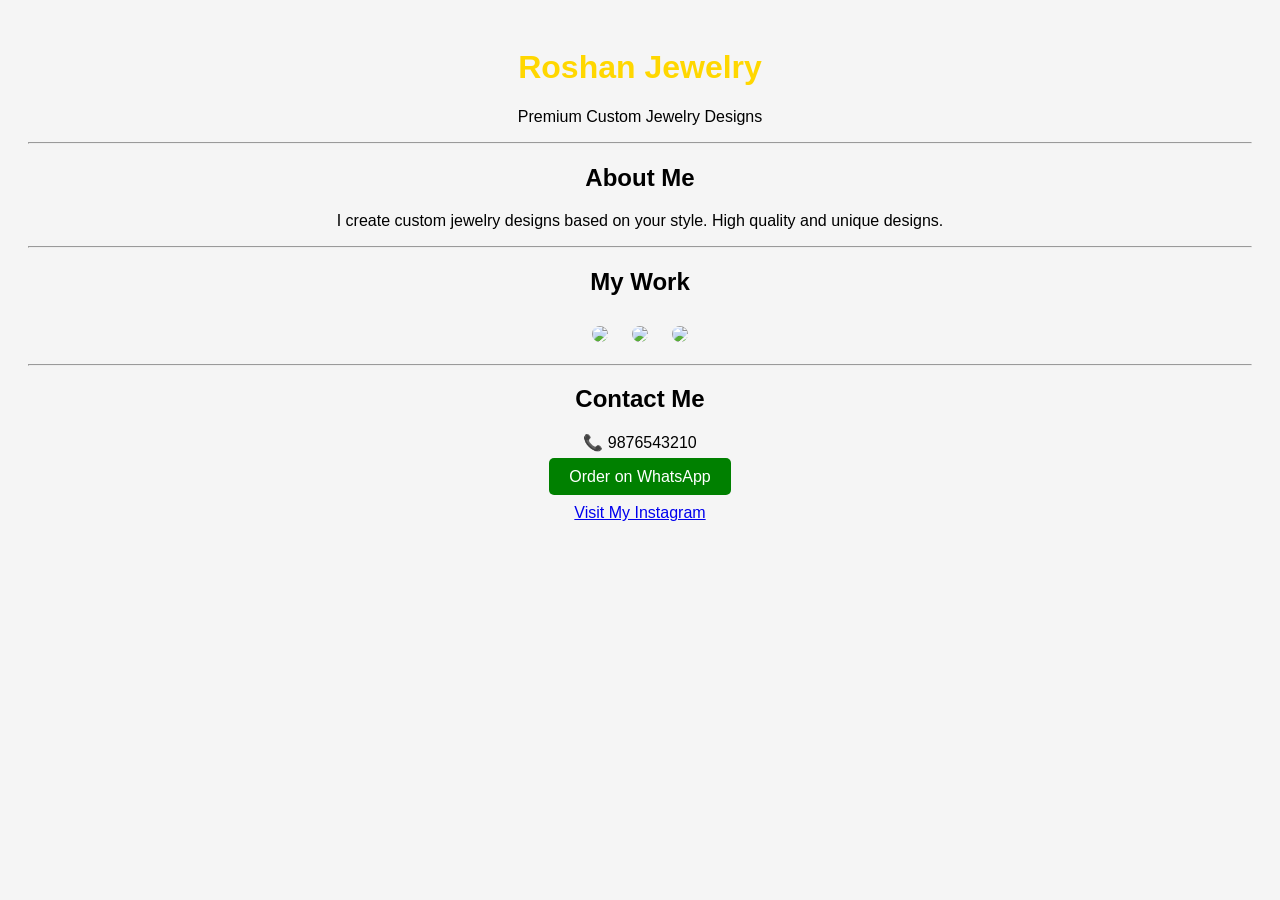
==== website1/index.html @ 35e26382 "Rename index1.html to index.html" ====
<!DOCTYPE html>
<html>
<head>
    <title>Roshan Jewelry</title>
</head>

<body style="background-color: #f5f5f5; font-family: Arial;">

<div style="text-align:center; padding:20px;">

    <h1 style="color: gold;">Roshan Jewelry</h1>
    <p>Premium Custom Jewelry Designs</p>

    <hr>

    <h2>About Me</h2>
    <p>I create custom jewelry designs based on your style. High quality and unique designs.</p>

    <hr>

    <h2>My Work</h2>

    <img src="57.jpg" width="200" style="border-radius:10px; margin:10px;">
    <img src="61.jpg" width="200" style="border-radius:10px; margin:10px;">
    <img src="63.jpg" width="200" style="border-radius:10px; margin:10px;">

    <hr>

    <h2>Contact Me</h2>
    <p>📞 9876543210</p>

    <a href="https://wa.me/919876543210" 
       style="background-color: green; color: white; padding:10px 20px; text-decoration:none; border-radius:5px;">
       Order on WhatsApp
    </a>

    <br><br>

    <a href="https://instagram.com/yourusername">
        Visit My Instagram
    </a>

</div>

</body>
</html>
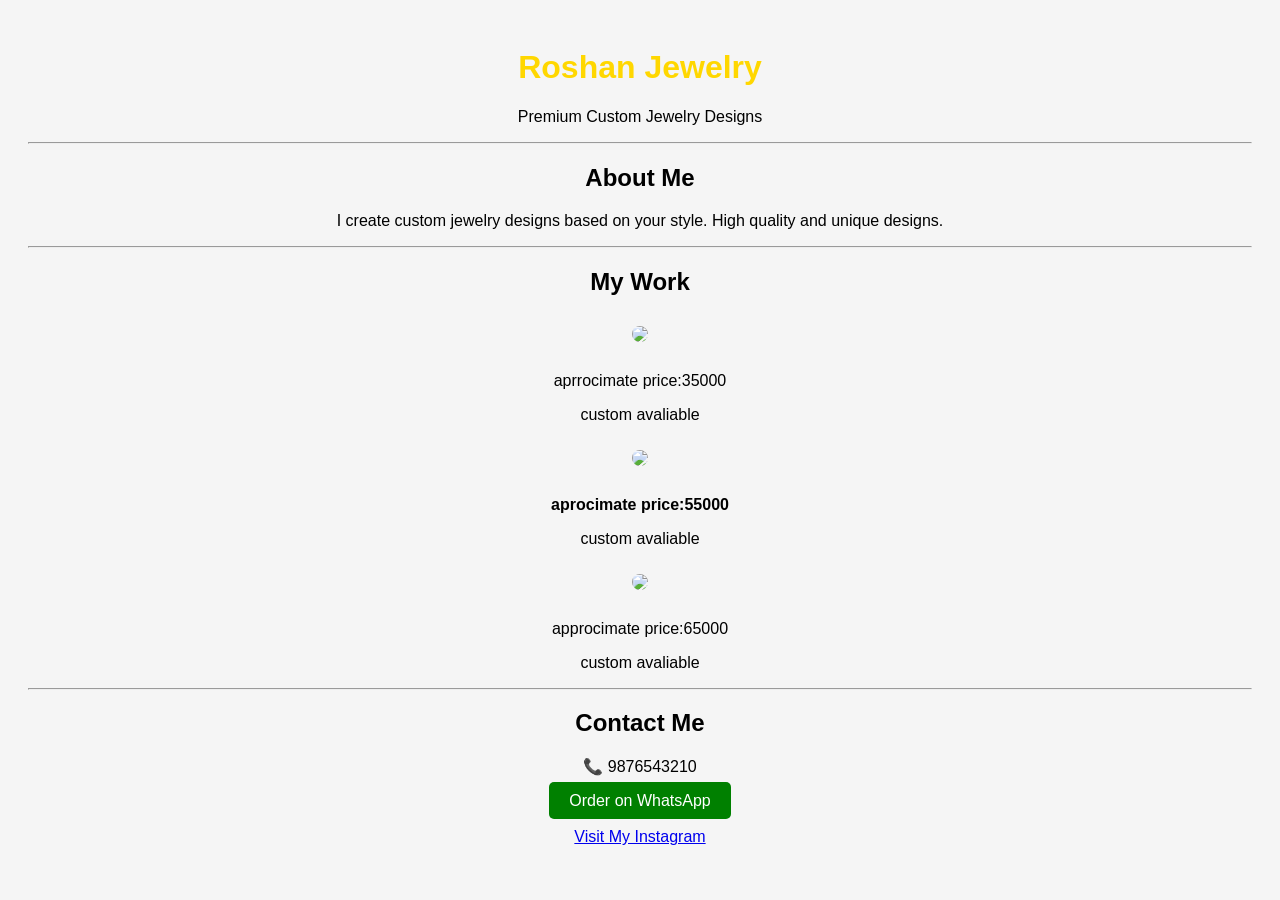
==== commit bacc271e: "Update index.html" ====
--- a/website1/index.html
+++ b/website1/index.html
@@ -21,8 +21,14 @@
     <h2>My Work</h2>
 
     <img src="57.jpg" width="200" style="border-radius:10px; margin:10px;">
+    <p></b>aprrocimate price:35000</b></p>
+     <p>custom avaliable </p>
     <img src="61.jpg" width="200" style="border-radius:10px; margin:10px;">
+     <p><b>aprocimate price:55000</b></p>
+    <p>custom avaliable </p>
     <img src="63.jpg" width="200" style="border-radius:10px; margin:10px;">
+     <p></b>approcimate price:65000</b></p>
+     <p>custom avaliable </p>
 
     <hr>
 
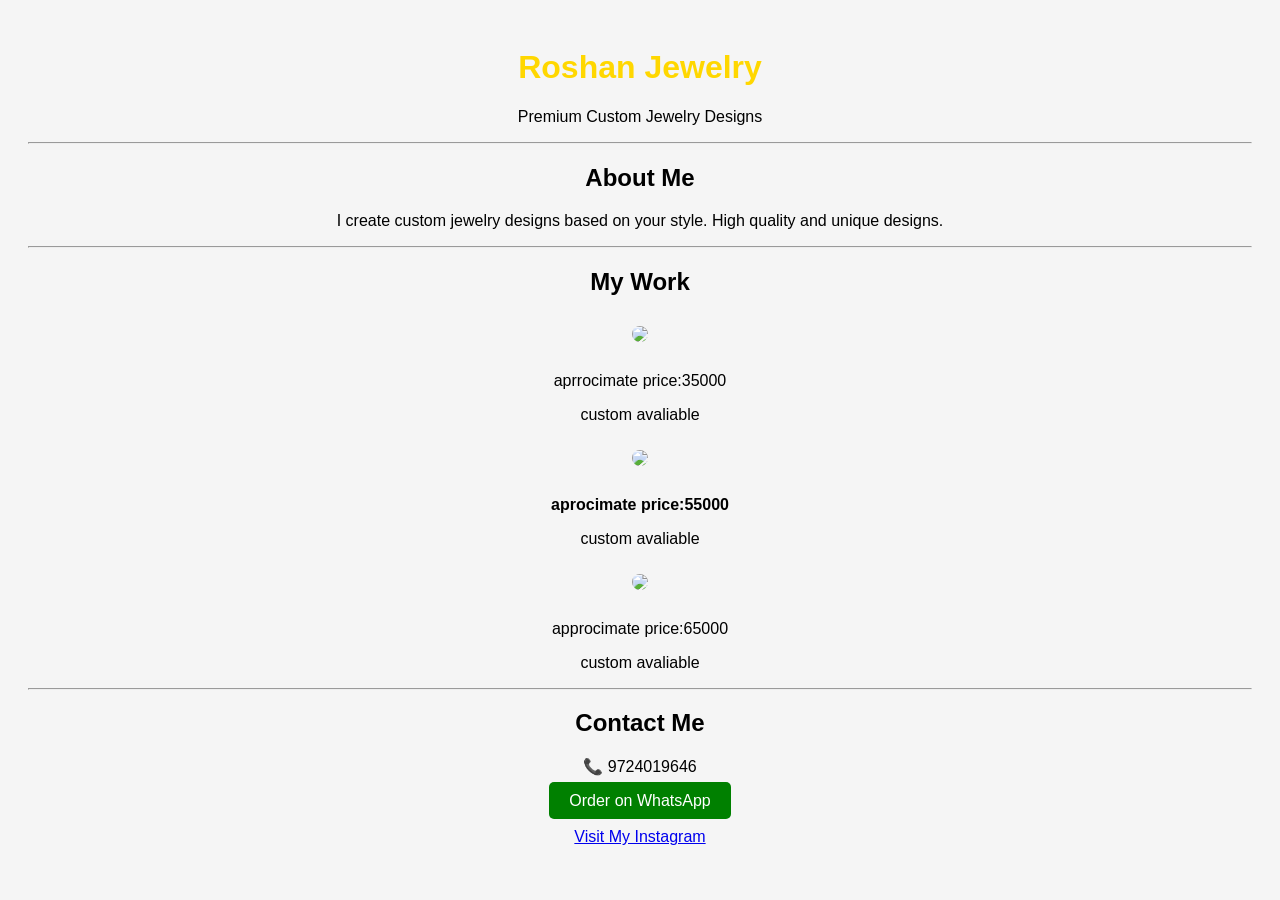
==== commit f422181b: "Correct contact details and fix typos in index.html Updated contact information and fixed typos in p" ====
--- a/website1/index.html
+++ b/website1/index.html
@@ -33,9 +33,9 @@
     <hr>
 
     <h2>Contact Me</h2>
-    <p>📞 9876543210</p>
+    <p>📞 9724019646</p>
 
-    <a href="https://wa.me/919876543210" 
+    <a href="https://wa.me/919724019646" 
        style="background-color: green; color: white; padding:10px 20px; text-decoration:none; border-radius:5px;">
        Order on WhatsApp
     </a>
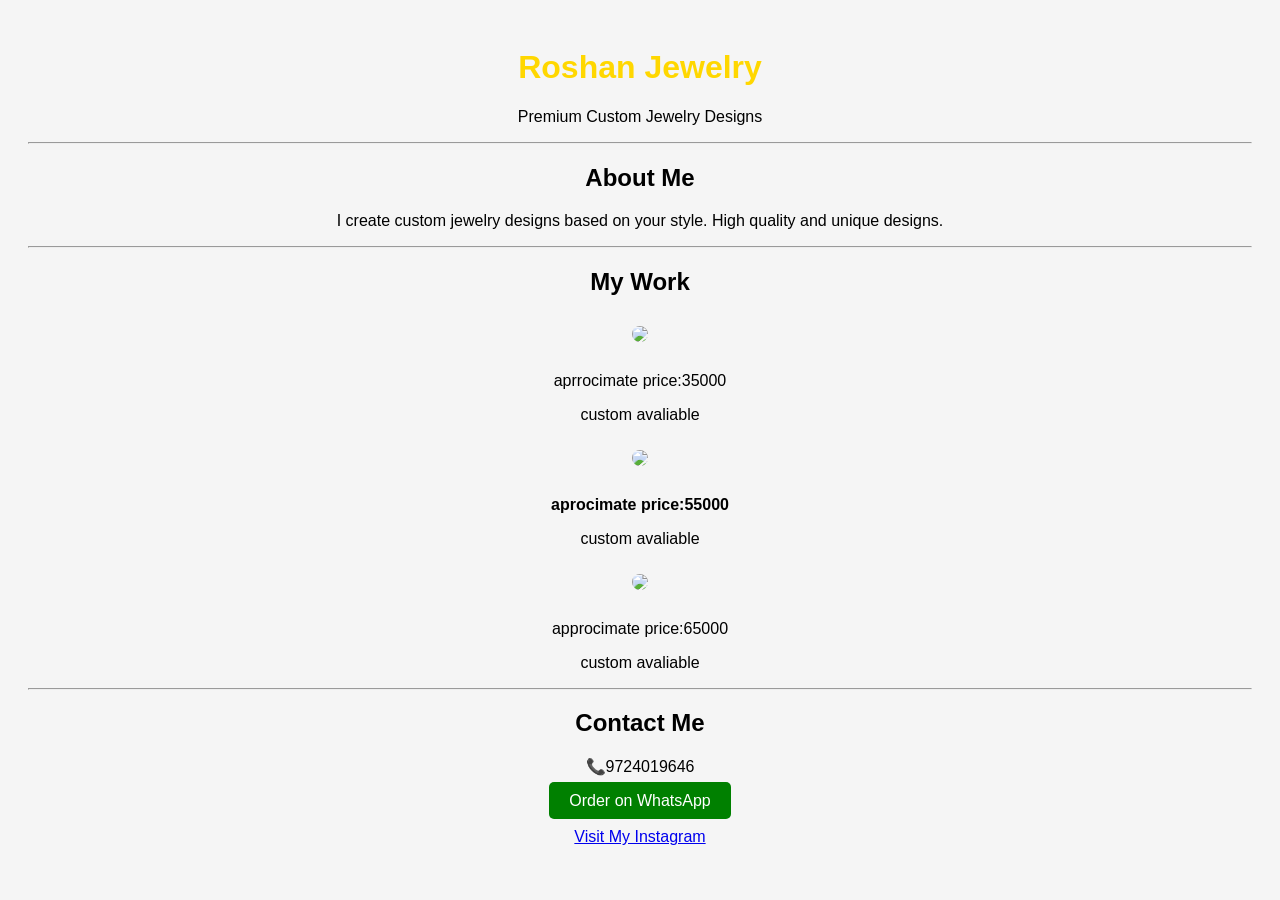
==== commit 19138fd3: "Fix formatting issues in index.html" ====
--- a/website1/index.html
+++ b/website1/index.html
@@ -33,9 +33,9 @@
     <hr>
 
     <h2>Contact Me</h2>
-    <p>📞 9724019646</p>
+    <p>📞9724019646</p>
 
-    <a href="https://wa.me/919724019646" 
+    <a href="https://wa.me/9724019646" 
        style="background-color: green; color: white; padding:10px 20px; text-decoration:none; border-radius:5px;">
        Order on WhatsApp
     </a>
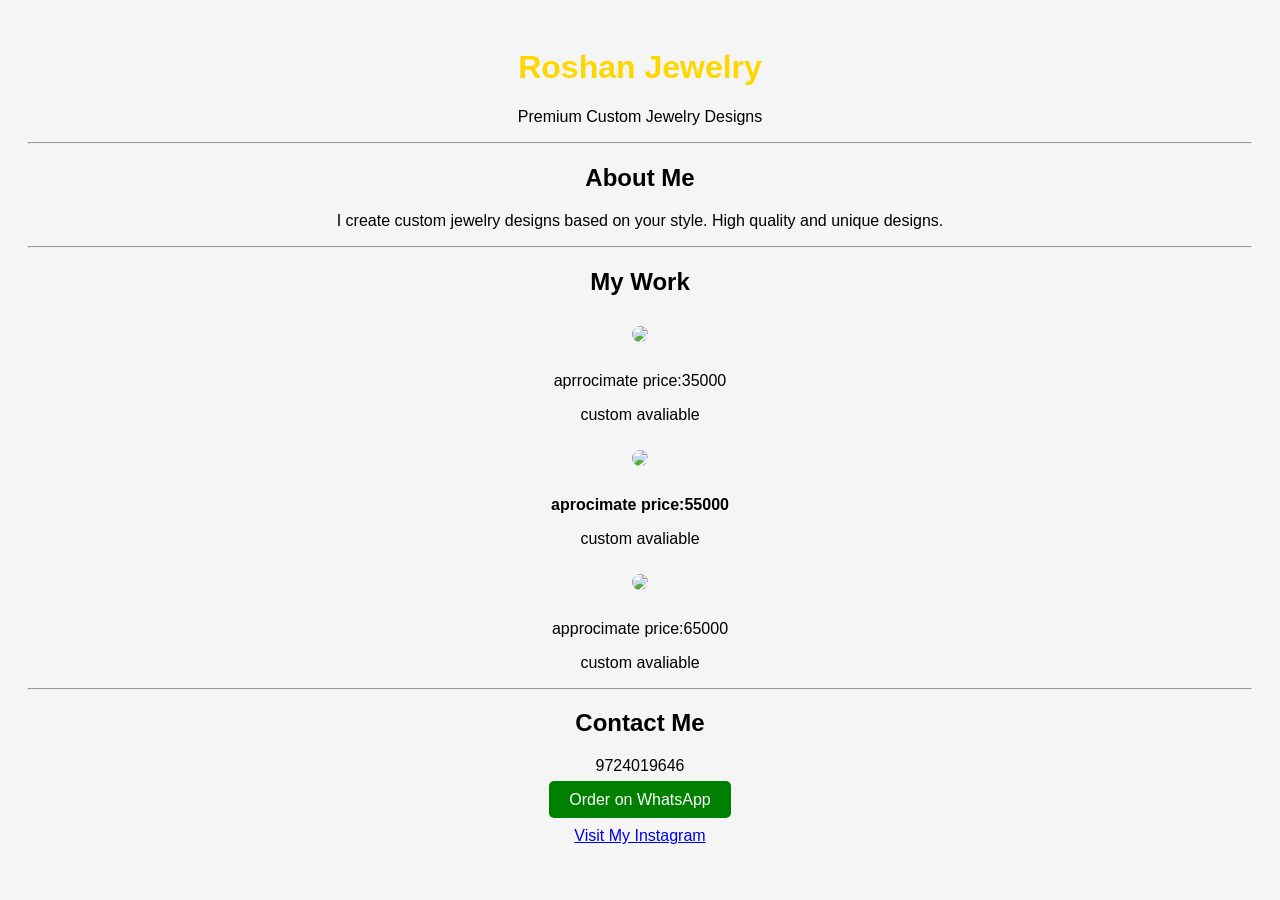
==== commit 2e80746c: "Update index.html" ====
--- a/website1/index.html
+++ b/website1/index.html
@@ -33,7 +33,7 @@
     <hr>
 
     <h2>Contact Me</h2>
-    <p>📞9724019646</p>
+    <p>9724019646</p>
 
     <a href="https://wa.me/9724019646" 
        style="background-color: green; color: white; padding:10px 20px; text-decoration:none; border-radius:5px;">
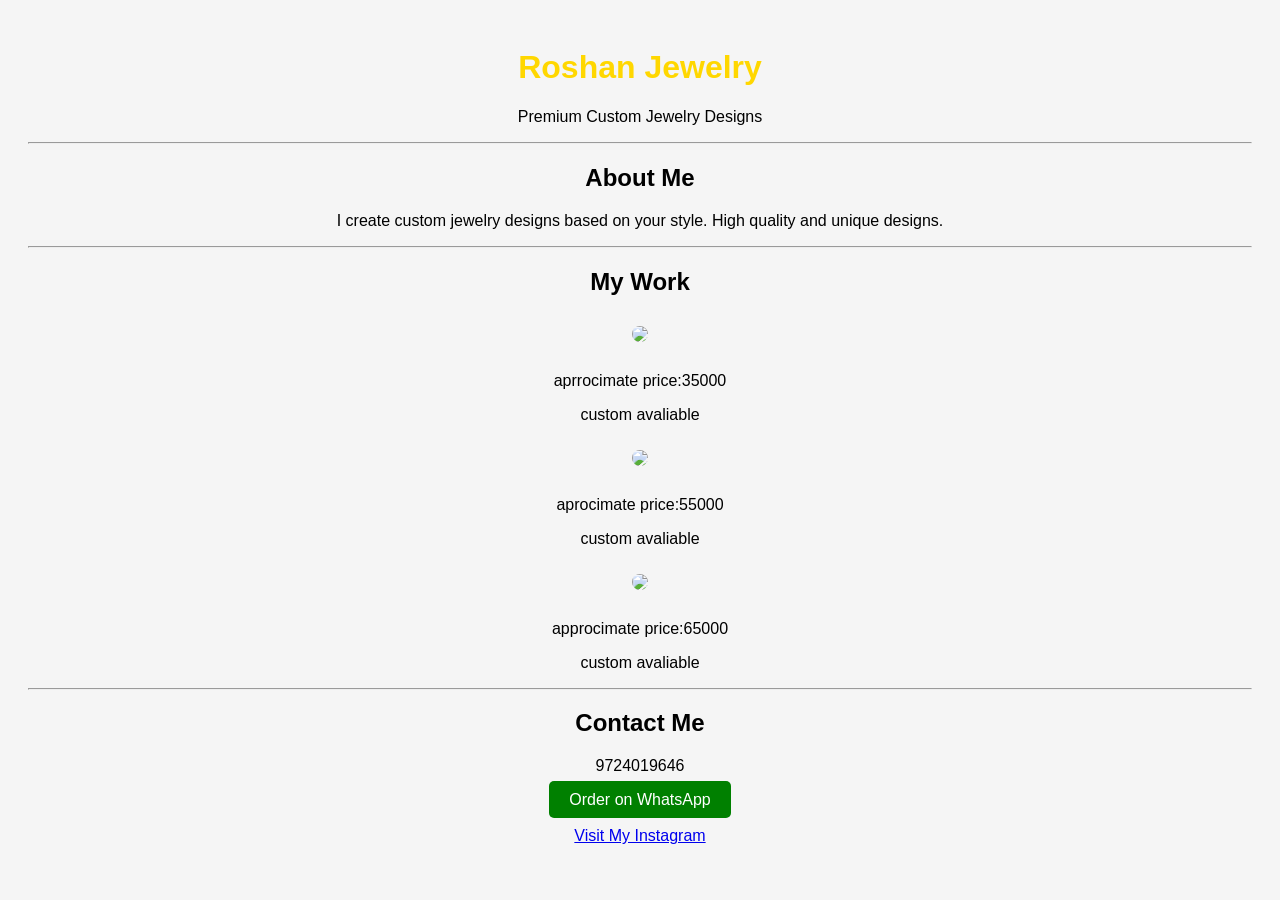
==== commit 90a66776: "Fix spelling errors in index.html Corrected spelling errors in pricing and availability descriptions" ====
--- a/website1/index.html
+++ b/website1/index.html
@@ -21,13 +21,13 @@
     <h2>My Work</h2>
 
     <img src="57.jpg" width="200" style="border-radius:10px; margin:10px;">
-    <p></b>aprrocimate price:35000</b></p>
+    <p>aprrocimate price:35000</p>
      <p>custom avaliable </p>
     <img src="61.jpg" width="200" style="border-radius:10px; margin:10px;">
-     <p><b>aprocimate price:55000</b></p>
+     <p>aprocimate price:55000</p>
     <p>custom avaliable </p>
     <img src="63.jpg" width="200" style="border-radius:10px; margin:10px;">
-     <p></b>approcimate price:65000</b></p>
+     <p>approcimate price:65000</p>
      <p>custom avaliable </p>
 
     <hr>
